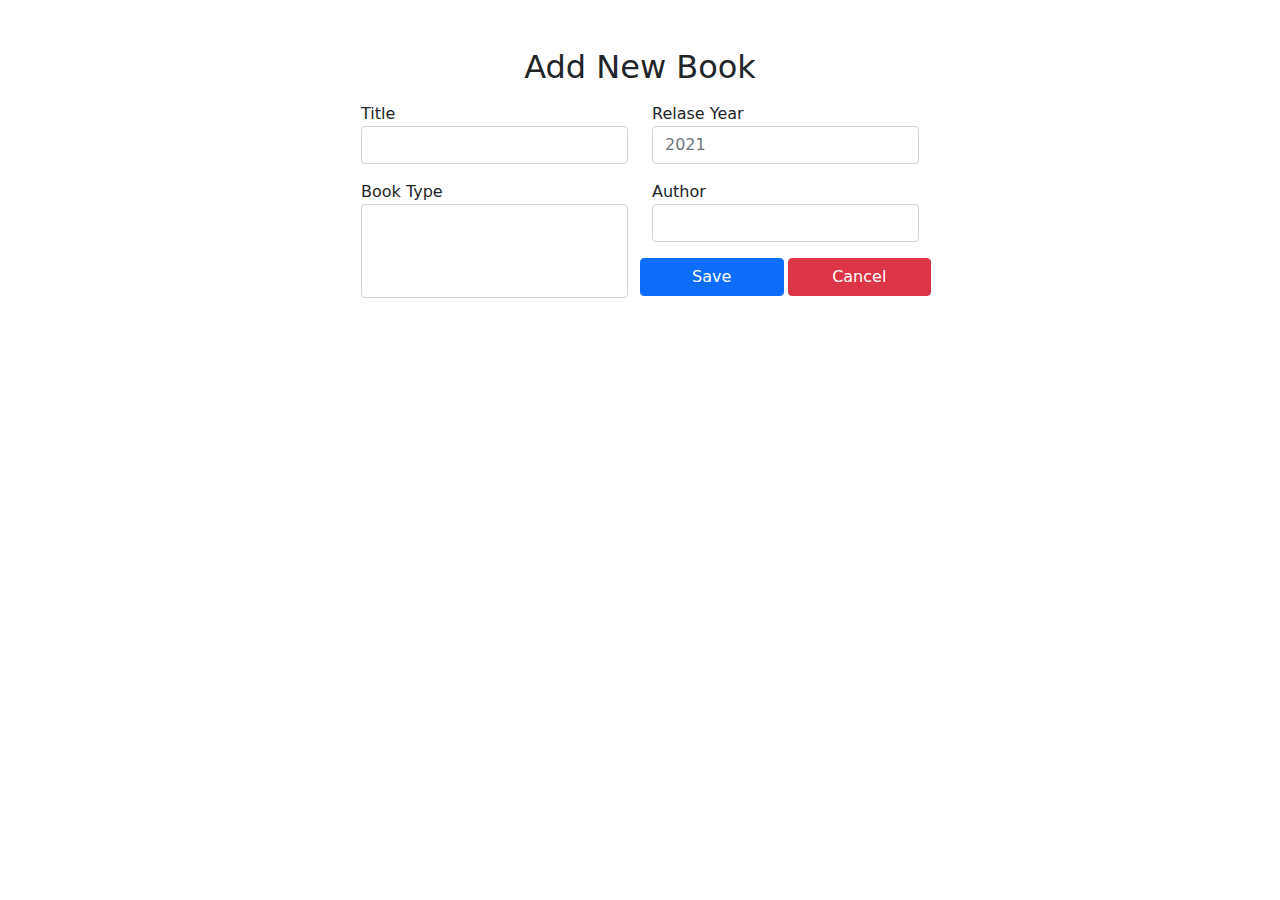
==== library-manager/src/pages/create.html @ eac3e9bb "library-manager-app" ====
<!DOCTYPE html>
<html lang="en">
  <head>
    <meta charset="UTF-8" />
    <meta http-equiv="X-UA-Compatible" content="IE=edge" />
    <meta name="viewport" content="width=device-width, initial-scale=1.0" />
    <link
      rel="stylesheet"
      href="../resources/bootstrap-5.1.1-dist/css/bootstrap.css"
    />
    <title>Library Manager</title>
  </head>
  <body>
    <div class="container">
      <div class="col-md-6 m-auto mt-5">
        <h2 class="text-center mb-3">Add New Book</h2>
        <form>
          <div class="form row">
            <div class="form-group col-md-6">
              <label for="bookTitle">Title</label>
              <input type="text" class="form-control" id="bookTitle" />
            </div>
            <div class="form-group col-md-6">
              <label for="relaseYear">Relase Year</label>
              <input
                type="number"
                class="form-control"
                id="relaseYear"
                placeholder="2021"
              />
            </div>
          </div>
          <div class="form row mt-3">
            <div class="form-group col">
              <label for="bookType">Book Type</label>
              <select id="bookType" class="form-control" multiple></select>
            </div>
            <div class="form-group col">
              <label for="author">Author</label>
              <select id="author" class="form-control"></select>
              <div class="row">
                <button
                  type="button"
                  class="btn btn-primary mt-3 col me-1"
                  id="saveBtn"
                >
                  Save
                </button>
                <button
                  type="button"
                  class="btn btn-danger mt-3 col"
                  id="cancelBtn"
                >
                  Cancel
                </button>
              </div>
            </div>
          </div>
        </form>
      </div>
    </div>
    <script src="../resources/bootstrap-5.1.1-dist/js/bootstrap.js"></script>
    <script src="../js/library-manager.js"></script>
    <script src="../js/create.js"></script>
  </body>
</html>
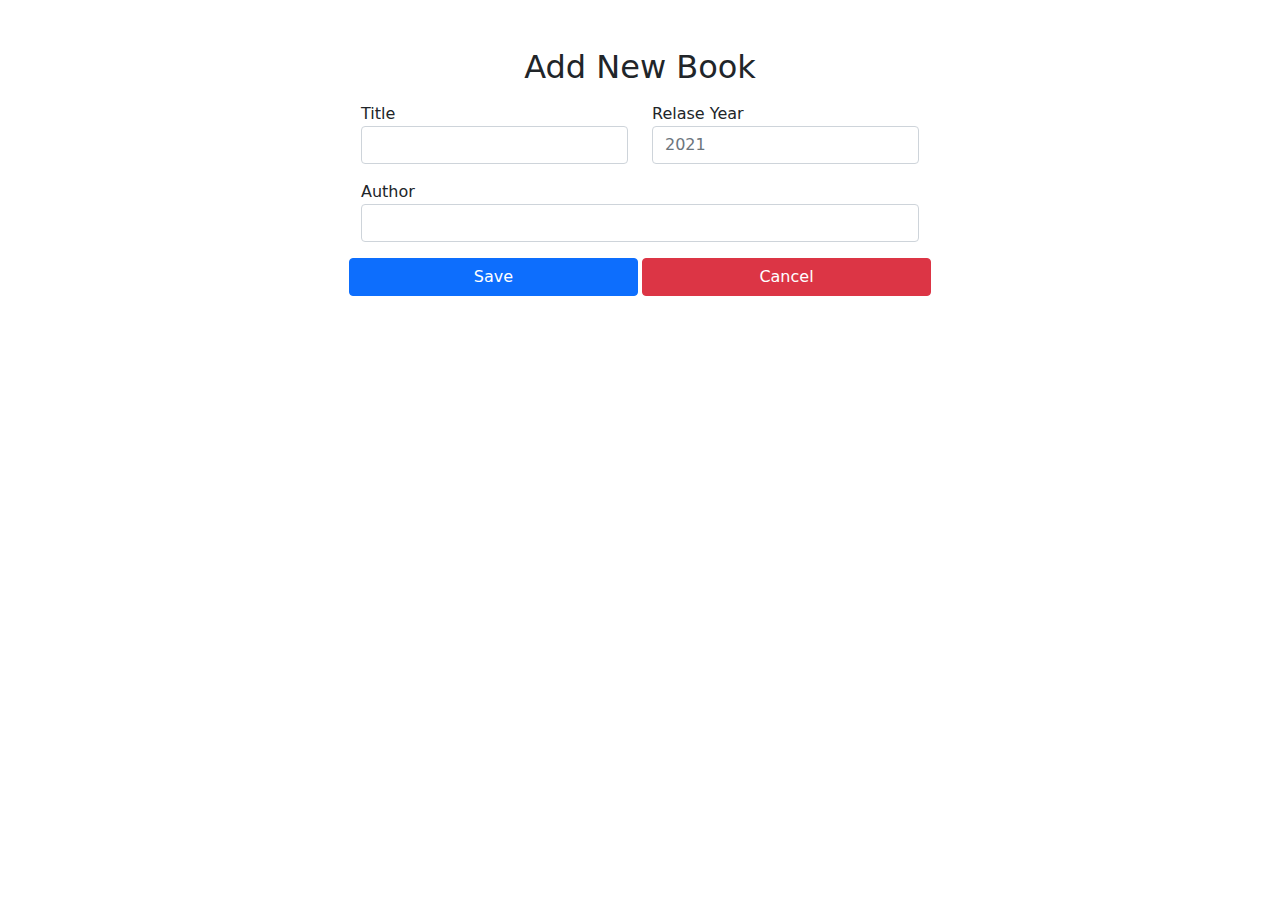
==== commit 582a8df5: "Update design and  renamed variable for new api." ====
--- a/library-manager/src/pages/create.html
+++ b/library-manager/src/pages/create.html
@@ -31,10 +31,10 @@
             </div>
           </div>
           <div class="form row mt-3">
-            <div class="form-group col">
+            <!-- <div class="form-group col">
               <label for="bookType">Book Type</label>
               <select id="bookType" class="form-control" multiple></select>
-            </div>
+            </div> -->
             <div class="form-group col">
               <label for="author">Author</label>
               <select id="author" class="form-control"></select>
